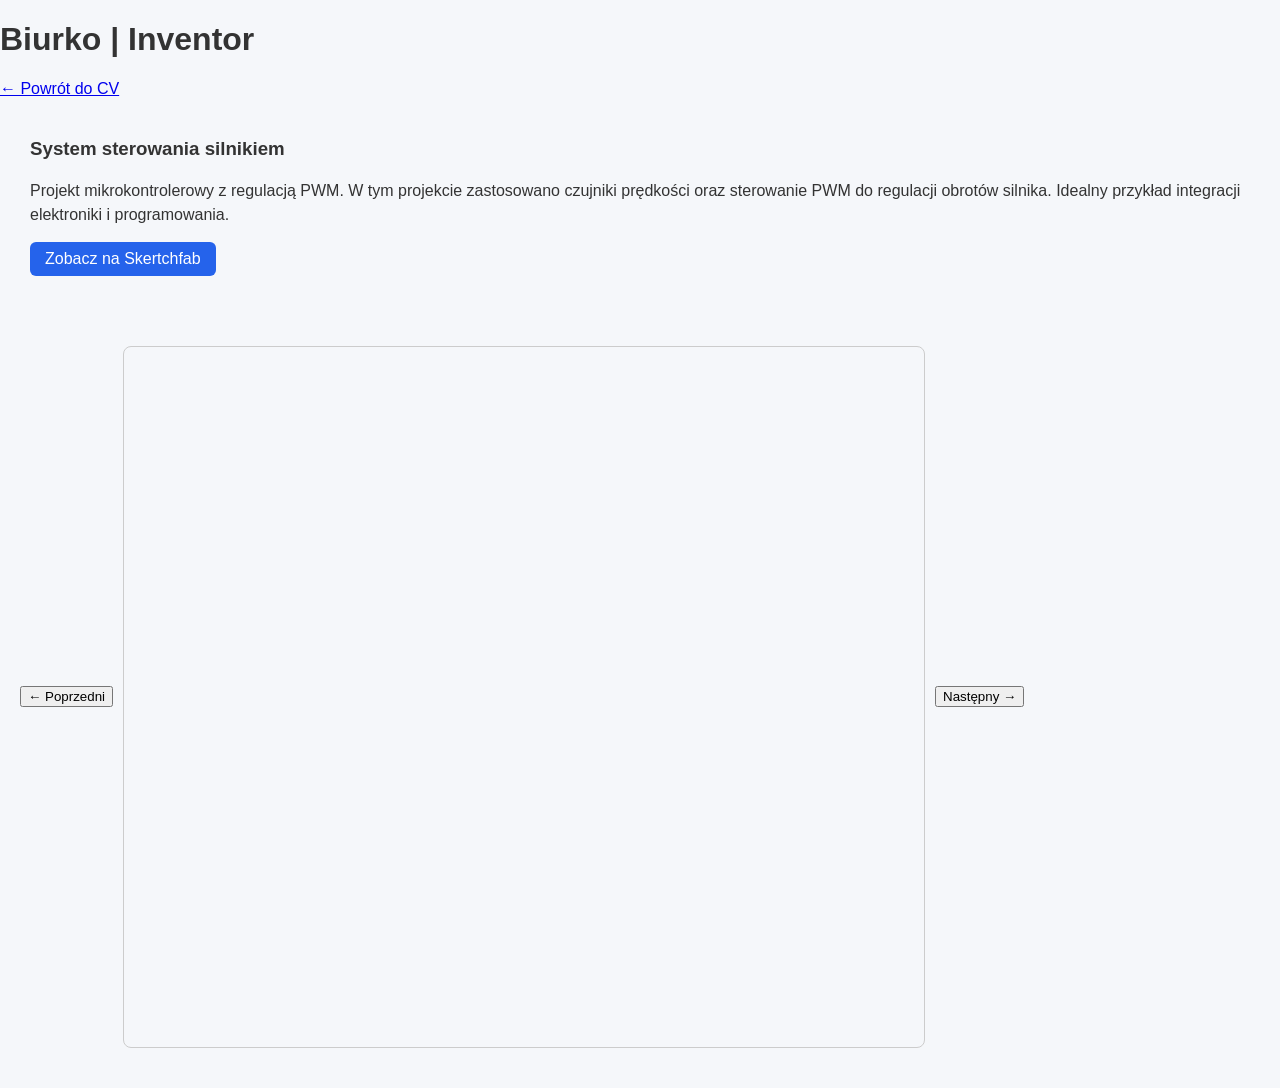
==== pkm_r_wyk.html @ a566cef4 "alpha version" ====
<!DOCTYPE html>
<html lang="pl">
    <link rel="stylesheet" href="css/style.css">
<script src="js/script.js"></script>
<head>
    <meta charset="UTF-8">
    <title>Projekt Biurko</title>
    <meta name="viewport" content="width=device-width, initial-scale=1.0">
    <link rel="stylesheet" href="css/style.css">
</head>
<body>

<header>
    <h1>Biurko | Inventor</h1>
    <a href="index.html" class="back-btn">← Powrót do CV</a>
</header>

<section class="project-with-video">

    <div class="project-text">
        <h3>System sterowania silnikiem</h3>
        <p>
            Projekt mikrokontrolerowy z regulacją PWM. 
            W tym projekcie zastosowano czujniki prędkości oraz sterowanie PWM do regulacji obrotów silnika. 
            Idealny przykład integracji elektroniki i programowania.
        </p>
        <a href="https://skfb.ly/pH8HC" target="_blank" class="github-link">
            Zobacz na Skertchfab
        </a>
    </div>

<div class="pdf-slider">
    <button id="prev">← Poprzedni</button>
    
    <iframe id="pdf-frame" src="pdf/MCH.02.01.01.pdf" width="800" height="700"></iframe>
    
    <button id="next">Następny →</button>
</div>

<script>
document.addEventListener("DOMContentLoaded", function() {
    const pdfFiles = [
        "pdf/MCH.05.01.01.pdf",
        "pdf/MCH.02.01.01.pdf",
        "pdf/MCH.04.01.01.pdf",
        "pdf/MCH.03.01.01.pdf",
        "pdf/MCH.06.01.01.pdf"
    ];

    let current = 0;
    const iframe = document.getElementById("pdf-frame");

    document.getElementById("prev").addEventListener("click", () => {
        current = (current - 1 + pdfFiles.length) % pdfFiles.length;
        iframe.src = pdfFiles[current];
    });

    document.getElementById("next").addEventListener("click", () => {
        current = (current + 1) % pdfFiles.length;
        iframe.src = pdfFiles[current];
    });
});
</script>

</section>
<script src="js/script.js"></script>
</body>
</html>
---- css/style.css ----
body {
    margin: 0;
    font-family: 'Segoe UI', sans-serif;
    background: #f5f7fa;
    color: #333;
}

html {
    scroll-behavior: smooth;
}

/* HEADER */
.top-header {
    position: relative;
    max-width: 1200px;
    margin: 60px auto;
    padding: 0 20px;
}

.top-header-main {
    text-align: center;
}
.top-header h1 {
    margin: 0;
    font-size: 40px;
}
.top-header h2 {
    position: absolute;
    left: 25%;
    transform: translateX(-50%);
    margin: 0;
    font-size: 30px;
}
.top-header p {
    margin-top: 10px;
    color: #666;
}

.top-header a:hover{
    color: #2563eb;
}

/* GRID */
.main-grid {
    max-width: 1200px;
    margin: 60px auto;
    display: grid;
    grid-template-columns: 1fr 2fr 1fr;
    gap: 40px;
    padding: 0 20px;
}

.left, .center, .right {
    background: white;
    padding: 30px;
    border-radius: 12px;
    box-shadow: 0 4px 20px rgba(0,0,0,0.05);
}

h2 {
    margin-top: 0;
        border-bottom:2px solid #e4e7eb;
    padding-bottom:5px;
}

.card {
    background: #f0f2f5;
    padding: 15px;
    border-radius: 8px;
    margin-top: 15px;
}

.skills {
    list-style: none;
    padding: 0;
}

.skills li {
    background: #e4e7eb;
    display: inline-block;
    padding: 5px 12px 7px 12px;
    margin: 5px 5px 0 0;
    border-radius: 20px;
}

.cert-list{
    display: flex;
    flex-direction: column;
    gap: 12px;
    margin-top: 10px;
}

.cert{
    background:#f0f2f5;
    padding:12px 15px;
    border-radius:8px;
}

.cert strong{
    display:block;
    font-size:14px;
}

.cert p{
    margin:4px 0;
    font-size:13px;
    color:#555;
}

.cert span{
    font-size:12px;
    color:#777;
}і


/* PROJECTS */
.projects {
    max-width: 1200px;
    margin: 80px auto;
    padding: 0 20px;
}

.project-grid {
    display: grid;
     grid-template-columns: repeat(2, 1fr);
    gap: 20px;
    margin-top: 30px;
}

.project {
    background: white;
    padding: 25px;
    border-radius: 12px;
    box-shadow: 0 4px 20px rgba(0,0,0,0.05);
    transition: 0.3s ease;
}

.project:hover {
    transform: translateY(-5px);
}

.project a {
    display: inline-block;
    margin-top: 10px;
    text-decoration: none;
    color: #2563eb;
    font-weight: bold;
}

.edu-line {
    display: flex;
    justify-content: space-between;
    align-items: center;
    border-bottom: 1px solid #383434;
    padding-bottom: 5px;
    margin-bottom: 8px;
}

.edu-date {
    color: #666;
    font-weight: 500;
}

/* RESPONSIVE */
@media (max-width: 1000px) {
    .main-grid {
        grid-template-columns: 1fr;
    }
}


.project-category {
    margin-top: 50px;
    margin-bottom: 20px;
    font-size: 28px;
    color: #2563eb;
    text-align: left;
    border-left: 4px solid #2563eb;
    padding-left: 10px;
}


.project-with-video {
    display: flex;
    flex-wrap: wrap; 
    gap: 40px;
    align-items: flex-start;
    margin: 40px 0;
    padding: 0 20px;
}

.project-text {
    flex: 1; 
    min-width: 280px;
    padding-left: 10px;  
    padding-right: 10px;
}

.project-text h3 {
    margin-top: 0;
}

.project-text p {
    line-height: 1.5;
    margin: 10px 0 15px 0;
}

.github-link {
    display: inline-block;
    text-decoration: none;
    padding: 8px 15px;
    background: #2563eb;
    color: white;
    border-radius: 6px;
    transition: 0.3s;
}

.github-link:hover {
    background: #1d4ed8;
}

.project-video {
    flex: 1;
    min-width: 280px;
}

.project-video iframe {
    width: 100%;
    height: 315px; 
    border-radius: 8px;
}


.project-3d {
    display: flex;
    justify-content: center;
    margin-top: 40px;
}

.project-3d iframe {
    max-width: 100%;
    border-radius: 10px;
}

.pdf-viewer{
    display:flex;
    justify-content:center;
    margin-top:40px;
}

.pdf-slider{
    display:flex;
    align-items:center;
    justify-content:center;
    gap:10px;
    margin-top:30px;
}

.pdf-slider iframe{
    border:1px solid #ccc;
    border-radius:8px;
}
---- css/style.css ----
body {
    margin: 0;
    font-family: 'Segoe UI', sans-serif;
    background: #f5f7fa;
    color: #333;
}

html {
    scroll-behavior: smooth;
}

/* HEADER */
.top-header {
    position: relative;
    max-width: 1200px;
    margin: 60px auto;
    padding: 0 20px;
}

.top-header-main {
    text-align: center;
}
.top-header h1 {
    margin: 0;
    font-size: 40px;
}
.top-header h2 {
    position: absolute;
    left: 25%;
    transform: translateX(-50%);
    margin: 0;
    font-size: 30px;
}
.top-header p {
    margin-top: 10px;
    color: #666;
}

.top-header a:hover{
    color: #2563eb;
}

/* GRID */
.main-grid {
    max-width: 1200px;
    margin: 60px auto;
    display: grid;
    grid-template-columns: 1fr 2fr 1fr;
    gap: 40px;
    padding: 0 20px;
}

.left, .center, .right {
    background: white;
    padding: 30px;
    border-radius: 12px;
    box-shadow: 0 4px 20px rgba(0,0,0,0.05);
}

h2 {
    margin-top: 0;
        border-bottom:2px solid #e4e7eb;
    padding-bottom:5px;
}

.card {
    background: #f0f2f5;
    padding: 15px;
    border-radius: 8px;
    margin-top: 15px;
}

.skills {
    list-style: none;
    padding: 0;
}

.skills li {
    background: #e4e7eb;
    display: inline-block;
    padding: 5px 12px 7px 12px;
    margin: 5px 5px 0 0;
    border-radius: 20px;
}

.cert-list{
    display: flex;
    flex-direction: column;
    gap: 12px;
    margin-top: 10px;
}

.cert{
    background:#f0f2f5;
    padding:12px 15px;
    border-radius:8px;
}

.cert strong{
    display:block;
    font-size:14px;
}

.cert p{
    margin:4px 0;
    font-size:13px;
    color:#555;
}

.cert span{
    font-size:12px;
    color:#777;
}і


/* PROJECTS */
.projects {
    max-width: 1200px;
    margin: 80px auto;
    padding: 0 20px;
}

.project-grid {
    display: grid;
     grid-template-columns: repeat(2, 1fr);
    gap: 20px;
    margin-top: 30px;
}

.project {
    background: white;
    padding: 25px;
    border-radius: 12px;
    box-shadow: 0 4px 20px rgba(0,0,0,0.05);
    transition: 0.3s ease;
}

.project:hover {
    transform: translateY(-5px);
}

.project a {
    display: inline-block;
    margin-top: 10px;
    text-decoration: none;
    color: #2563eb;
    font-weight: bold;
}

.edu-line {
    display: flex;
    justify-content: space-between;
    align-items: center;
    border-bottom: 1px solid #383434;
    padding-bottom: 5px;
    margin-bottom: 8px;
}

.edu-date {
    color: #666;
    font-weight: 500;
}

/* RESPONSIVE */
@media (max-width: 1000px) {
    .main-grid {
        grid-template-columns: 1fr;
    }
}


.project-category {
    margin-top: 50px;
    margin-bottom: 20px;
    font-size: 28px;
    color: #2563eb;
    text-align: left;
    border-left: 4px solid #2563eb;
    padding-left: 10px;
}


.project-with-video {
    display: flex;
    flex-wrap: wrap; 
    gap: 40px;
    align-items: flex-start;
    margin: 40px 0;
    padding: 0 20px;
}

.project-text {
    flex: 1; 
    min-width: 280px;
    padding-left: 10px;  
    padding-right: 10px;
}

.project-text h3 {
    margin-top: 0;
}

.project-text p {
    line-height: 1.5;
    margin: 10px 0 15px 0;
}

.github-link {
    display: inline-block;
    text-decoration: none;
    padding: 8px 15px;
    background: #2563eb;
    color: white;
    border-radius: 6px;
    transition: 0.3s;
}

.github-link:hover {
    background: #1d4ed8;
}

.project-video {
    flex: 1;
    min-width: 280px;
}

.project-video iframe {
    width: 100%;
    height: 315px; 
    border-radius: 8px;
}


.project-3d {
    display: flex;
    justify-content: center;
    margin-top: 40px;
}

.project-3d iframe {
    max-width: 100%;
    border-radius: 10px;
}

.pdf-viewer{
    display:flex;
    justify-content:center;
    margin-top:40px;
}

.pdf-slider{
    display:flex;
    align-items:center;
    justify-content:center;
    gap:10px;
    margin-top:30px;
}

.pdf-slider iframe{
    border:1px solid #ccc;
    border-radius:8px;
}
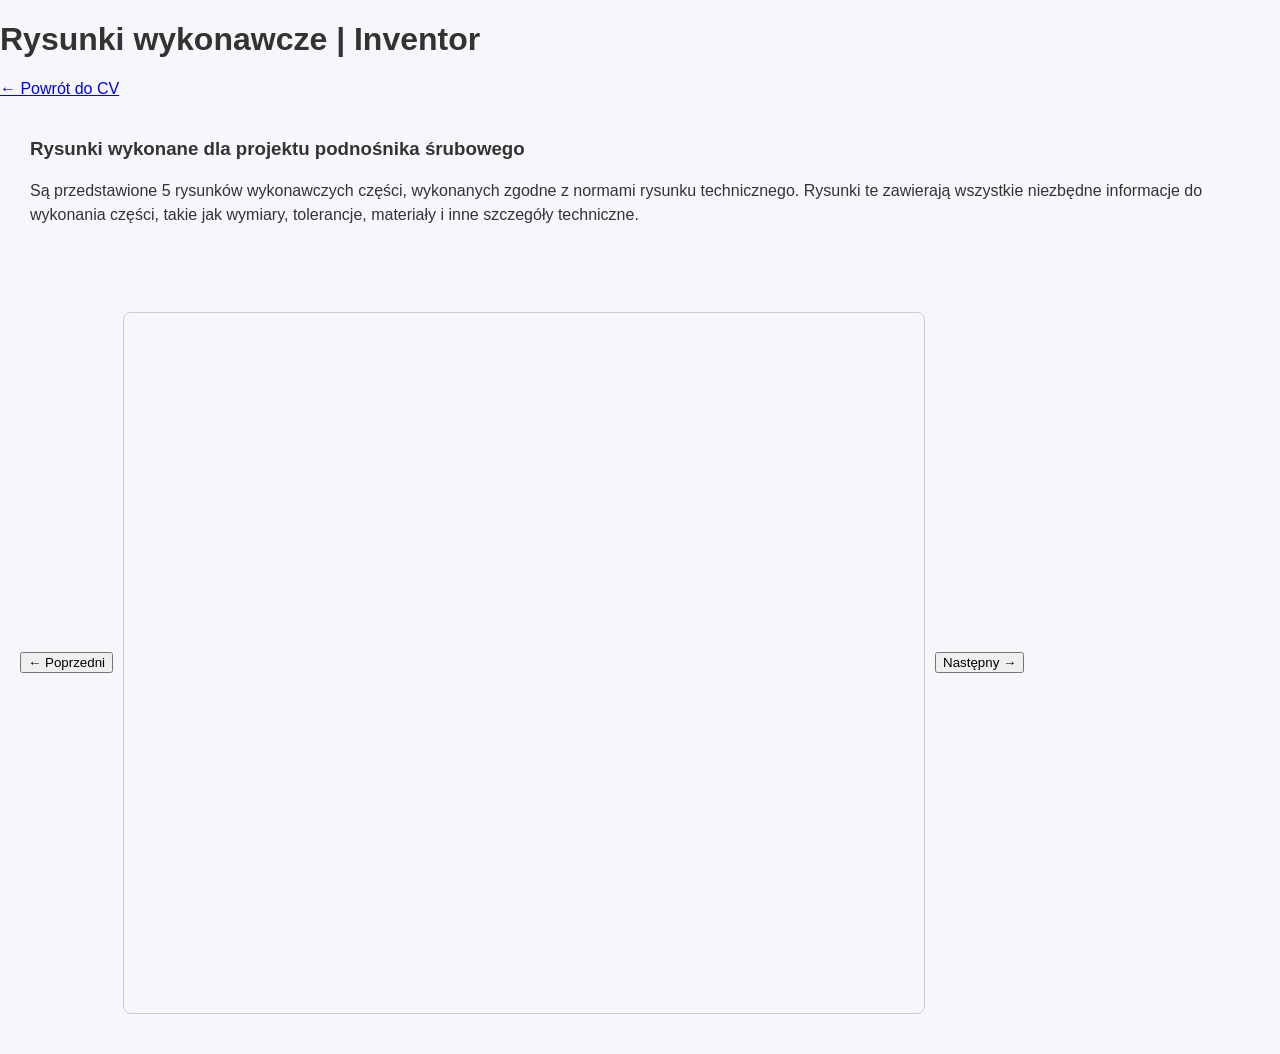
==== commit 153a43e0: "alpha 0.2v" ====
--- a/pkm_r_wyk.html
+++ b/pkm_r_wyk.html
@@ -11,28 +11,23 @@
 <body>
 
 <header>
-    <h1>Biurko | Inventor</h1>
+    <h1>Rysunki wykonawcze | Inventor</h1>
     <a href="index.html" class="back-btn">← Powrót do CV</a>
 </header>
 
 <section class="project-with-video">
 
     <div class="project-text">
-        <h3>System sterowania silnikiem</h3>
+        <h3>Rysunki wykonane dla projektu podnośnika śrubowego</h3>
         <p>
-            Projekt mikrokontrolerowy z regulacją PWM. 
-            W tym projekcie zastosowano czujniki prędkości oraz sterowanie PWM do regulacji obrotów silnika. 
-            Idealny przykład integracji elektroniki i programowania.
-        </p>
-        <a href="https://skfb.ly/pH8HC" target="_blank" class="github-link">
-            Zobacz na Skertchfab
-        </a>
+            Są przedstawione 5 rysunków wykonawczych części, wykonanych zgodne z normami rysunku technicznego. Rysunki te zawierają wszystkie niezbędne informacje do wykonania części, takie jak wymiary, tolerancje, materiały i inne szczegóły techniczne.
+                </p>
     </div>
 
 <div class="pdf-slider">
     <button id="prev">← Poprzedni</button>
     
-    <iframe id="pdf-frame" src="pdf/MCH.02.01.01.pdf" width="800" height="700"></iframe>
+    <iframe id="pdf-frame" src="pdf/MCH.05.01.01.pdf" width="800" height="700"></iframe>
     
     <button id="next">Następny →</button>
 </div>
@@ -40,11 +35,11 @@
 <script>
 document.addEventListener("DOMContentLoaded", function() {
     const pdfFiles = [
-        "pdf/MCH.05.01.01.pdf",
         "pdf/MCH.02.01.01.pdf",
         "pdf/MCH.04.01.01.pdf",
         "pdf/MCH.03.01.01.pdf",
-        "pdf/MCH.06.01.01.pdf"
+        "pdf/MCH.06.01.01.pdf",
+        "pdf/MCH.05.01.01.pdf"
     ];
 
     let current = 0;
